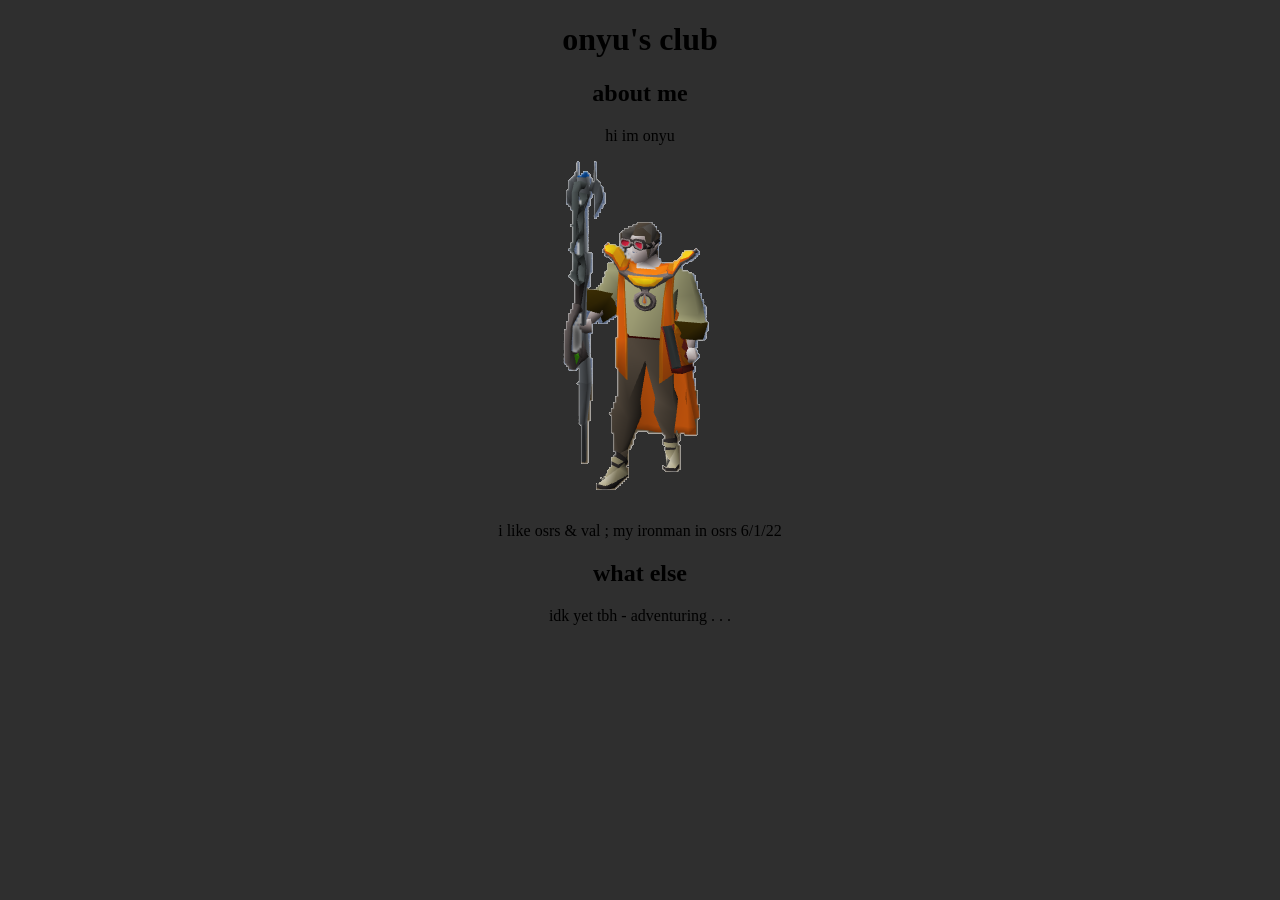
==== index.html @ ebf98380 "init" ====
<!DOCTYPE html>
<html lang="en" dir="ltr">
  <head>
    <meta charset="utf-8">
    <link rel="icon" href="favicon.png">
    <link rel="stylesheet" href="style.css">
    <title>onyu's club</title>
  </head>
  <body>
<h1>onyu's club</h1>

<h2>about me</h2>
<p>hi im onyu
  <br>
  <img src="rsme.png"</img>
  <br>
i like osrs & val ; my ironman in osrs 6/1/22
</p>
<h2>what else</h2>
<p>idk yet tbh - adventuring . . .

</p>

<!-- <img src="https://web.archive.org/web/20091019141209/http://es.geocities.com/melgarbeatles6/construction.gif" alt=""> -->
  </body>
</html>
---- style.css ----
body {
  background-color: #2f2f2f
}

h1, h2, p {
  text-align: center
}
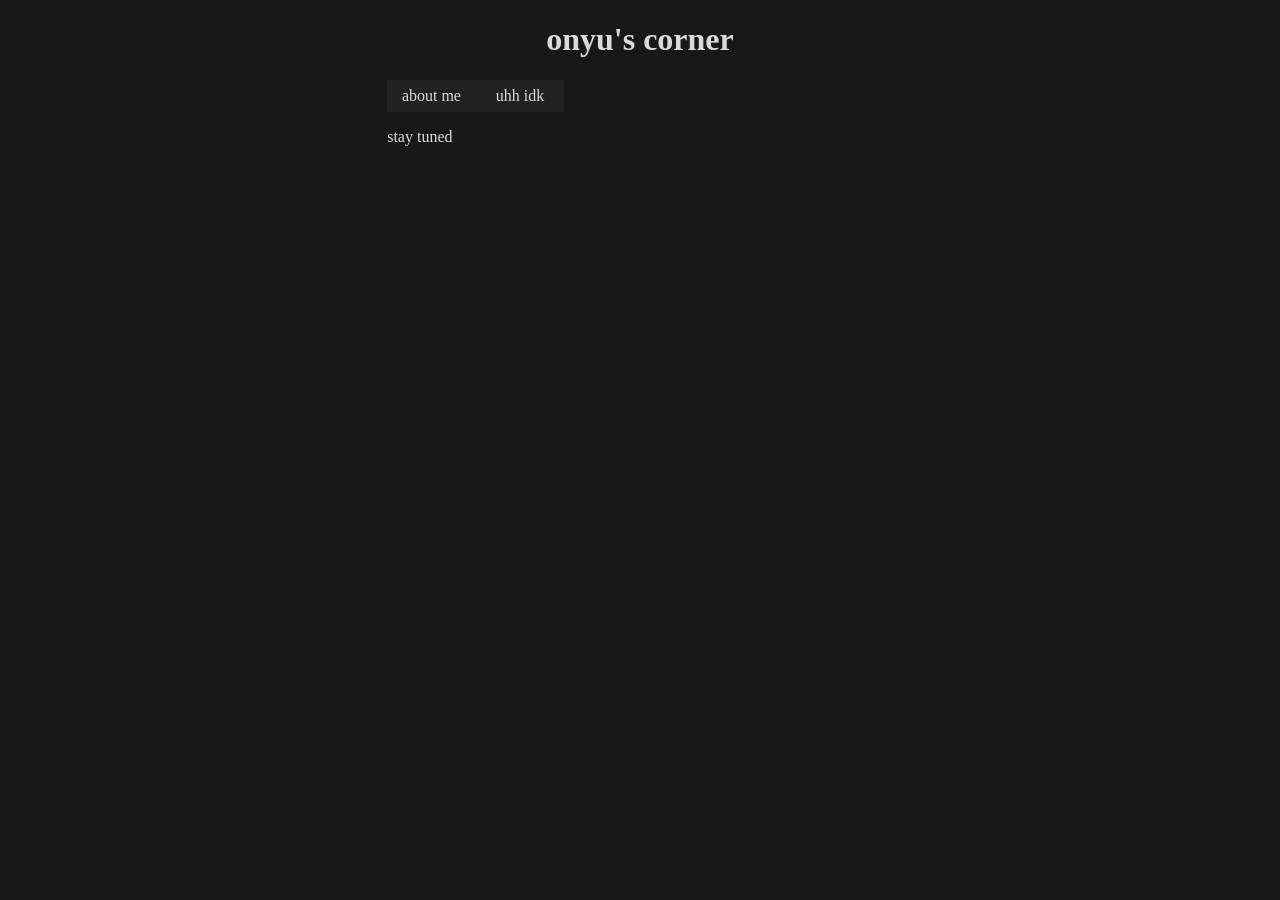
==== commit d5340515: "first commit" ====
--- a/index.html
+++ b/index.html
@@ -2,25 +2,35 @@
 <html lang="en" dir="ltr">
   <head>
     <meta charset="utf-8">
-    <link rel="icon" href="favicon.png">
+    <link rel="icon" href="other/favicon.png">
     <link rel="stylesheet" href="style.css">
-    <title>onyu's club</title>
+    <title>onyu (O_O;)</title>
   </head>
   <body>
-<h1>onyu's club</h1>
-
-<h2>about me</h2>
-<p>hi im onyu
-  <br>
-  <img src="rsme.png"</img>
-  <br>
-i like osrs & val ; my ironman in osrs 6/1/22
-</p>
-<h2>what else</h2>
-<p>idk yet tbh - adventuring . . .
-
-</p>
-
-<!-- <img src="https://web.archive.org/web/20091019141209/http://es.geocities.com/melgarbeatles6/construction.gif" alt=""> -->
+    <h1>onyu's corner</h1>
+    <div class='tabs'>
+      <div class='tab'>
+        <input type='radio' id='tab-1' name='tab-group-1' checked>
+        <label for='tab-1'>about me</label>
+        <div class='content'>
+          <p>hi, i'm onyu</p>
+          <p>i game and do information security. <br> here are my links:
+            <ul>
+              <li><a href='https://steamcommunity.com/id/onyu2/'>{steam}</a></li>
+              <li><a href='https://github.com/onyu2'>{github}</a></li>
+              <li><a href='https://tryhackme.com/p/oooooo0'>{tryhackme}</a></li>
+              <li><a href='mailto:me@onyu.club'>{contact}</a></li>
+            </ul>
+          </p>
+        </div>       
+      </div>
+      <div class='tab'>
+        <input type='radio' id='tab-2' name='tab-group-1' checked>
+        <label for='tab-2'>uhh idk</label>
+        <div class='content'>
+          <p>stay tuned</p>
+        </div>       
+      </div>
+    </div>
   </body>
 </html>
--- a/style.css
+++ b/style.css
@@ -1,7 +1,79 @@
-body {
-  background-color: #2f2f2f
-}
-
-h1, h2, p {
-  text-align: center
-}
+:root {
+	--cursor-normal: url('other/teddy-cursor.cur');
+	--cursor-pointer: url('');
+  }
+  
+  html {
+	cursor: var(--cursor-normal), auto;
+	min-height: 100vh;
+  }
+  
+  body {
+	background-color: #181818;
+  }
+  
+  h1, h2, p {
+	color: rgb(218, 218, 218);
+	text-align: center;
+  }
+  
+  .tab [type=radio] {
+	/* hide the actual buttons */
+	display: none;
+  }
+  
+  .tab [type=radio] ~ .content {
+	display: none;
+  }
+  
+  .tab [type=radio]:checked ~ .content {
+	display: block;
+  }
+  
+  .tab label:hover {
+	cursor: pointer;
+  }
+  
+  .tabs {
+	display: flex;
+	flex-direction: row;
+	position: relative;
+	margin-left: 30%; 
+  }
+  
+  .tabs .tab {
+	flex: 0.1;
+  }
+  
+  .tabs .content {
+	position: absolute;
+	top: 2rem; /* positioned right under the label */
+	left: 0;
+  }
+  
+  .tab label {
+	color: rgb(218, 218, 218);
+	height: 2rem;
+	display: flex;
+	background-color: #222;
+	justify-content: center;
+	align-items: center;
+  }
+  
+  .tab label:hover {
+	background-color: #55c;
+  }
+  
+  #credits {
+	font-size: xx-small;
+  }
+  
+  #creditslist {
+	font-size: xx-small;
+  }
+  
+  #photo {
+	width: 26%;
+	height: auto;
+  }
+  
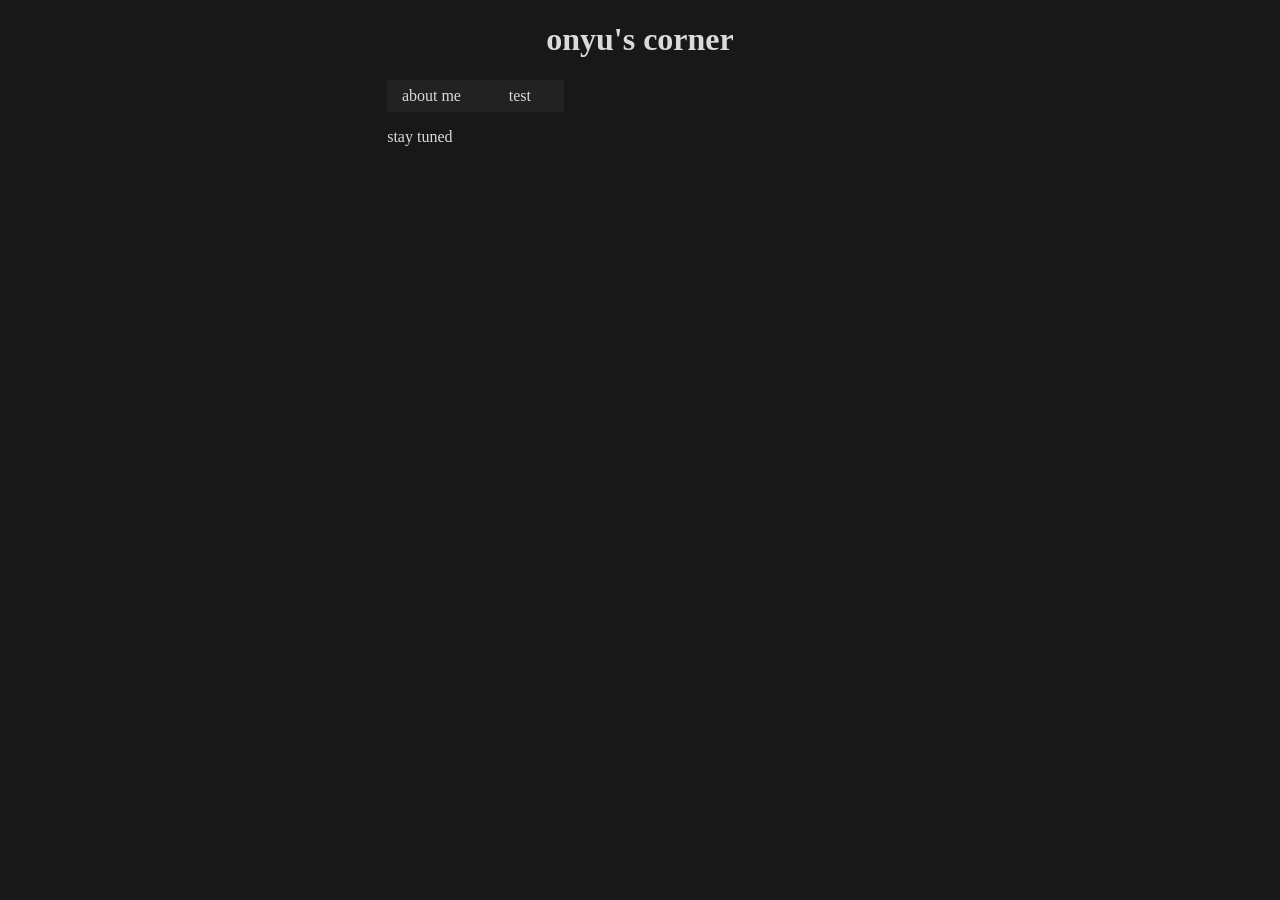
==== commit 06f856c1: "test" ====
--- a/index.html
+++ b/index.html
@@ -26,7 +26,7 @@
       </div>
       <div class='tab'>
         <input type='radio' id='tab-2' name='tab-group-1' checked>
-        <label for='tab-2'>uhh idk</label>
+        <label for='tab-2'>test</label>
         <div class='content'>
           <p>stay tuned</p>
         </div>       
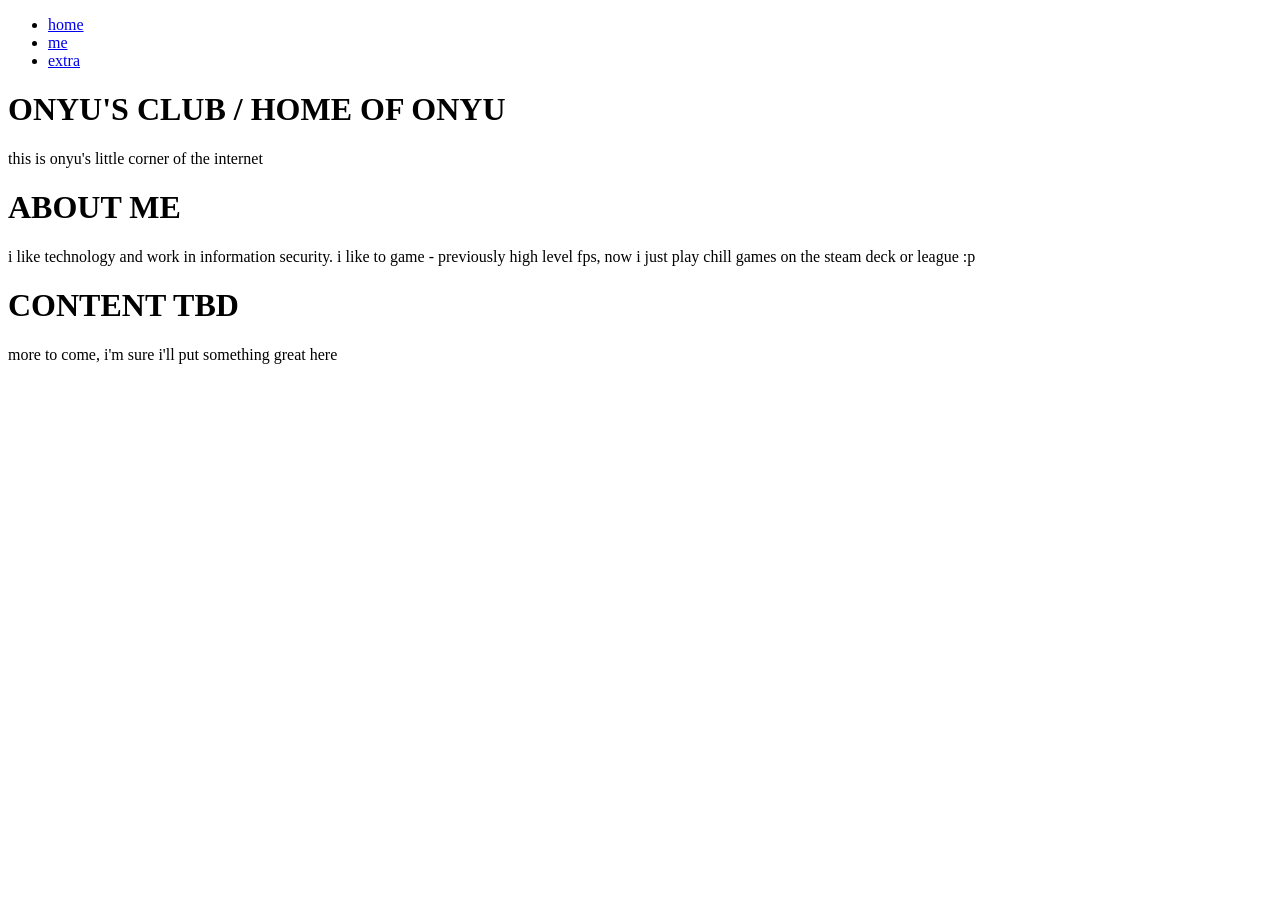
==== commit 4a3c7320: "site overhaul 2" ====
--- a/index.html
+++ b/index.html
@@ -1,36 +1,35 @@
+<!-- this site was built with the assistance of AI. model(s) used: GPT-4 -->
 <!DOCTYPE html>
-<html lang="en" dir="ltr">
-  <head>
-    <meta charset="utf-8">
-    <link rel="icon" href="other/favicon.png">
-    <link rel="stylesheet" href="style.css">
+<html lang="en">
+<head>
+    <meta charset="UTF-8">
+    <link rel="icon" href="other/favicon1.png">
+    <meta name="viewport" content="width=device-width, initial-scale=1.0">
     <title>onyu (O_O;)</title>
-  </head>
-  <body>
-    <h1>onyu's corner</h1>
-    <div class='tabs'>
-      <div class='tab'>
-        <input type='radio' id='tab-1' name='tab-group-1' checked>
-        <label for='tab-1'>about me</label>
-        <div class='content'>
-          <p>hi, i'm onyu</p>
-          <p>i game and do information security. <br> here are my links:
+    <link rel="stylesheet" href="styles.css">
+</head>
+<body>
+    <header>
+        <nav>
             <ul>
-              <li><a href='https://steamcommunity.com/id/onyu2/'>{steam}</a></li>
-              <li><a href='https://github.com/onyu2'>{github}</a></li>
-              <li><a href='https://tryhackme.com/p/oooooo0'>{tryhackme}</a></li>
-              <li><a href='mailto:me@onyu.club'>{contact}</a></li>
+                <li><a href="#home" class="active" onclick="showSection('home', event)">home</a></li>
+                <li><a href="#me" onclick="showSection('me', event)">me</a></li>
+                <li><a href="#extra" onclick="showSection('extra', event)">extra</a></li>
             </ul>
-          </p>
-        </div>       
-      </div>
-      <div class='tab'>
-        <input type='radio' id='tab-2' name='tab-group-1' checked>
-        <label for='tab-2'>test</label>
-        <div class='content'>
-          <p>stay tuned</p>
-        </div>       
-      </div>
+        </nav>
+    </header>    
+    <div id="home" class="content active">
+        <h1>ONYU'S CLUB / HOME OF ONYU</h1>
+        <p>this is onyu's little corner of the internet</p>
     </div>
-  </body>
+    <div id="me" class="content">
+        <h1>ABOUT ME</h1>
+        <p>i like technology and work in information security. i like to game - previously high level fps, now i just play chill games on the steam deck or league :p</p>
+    </div>
+    <div id="extra" class="content">
+        <h1>CONTENT TBD</h1>
+        <p>more to come, i'm sure i'll put something great here</p>
+    </div>
+    <script src="script.js"></script>
+</body>
 </html>
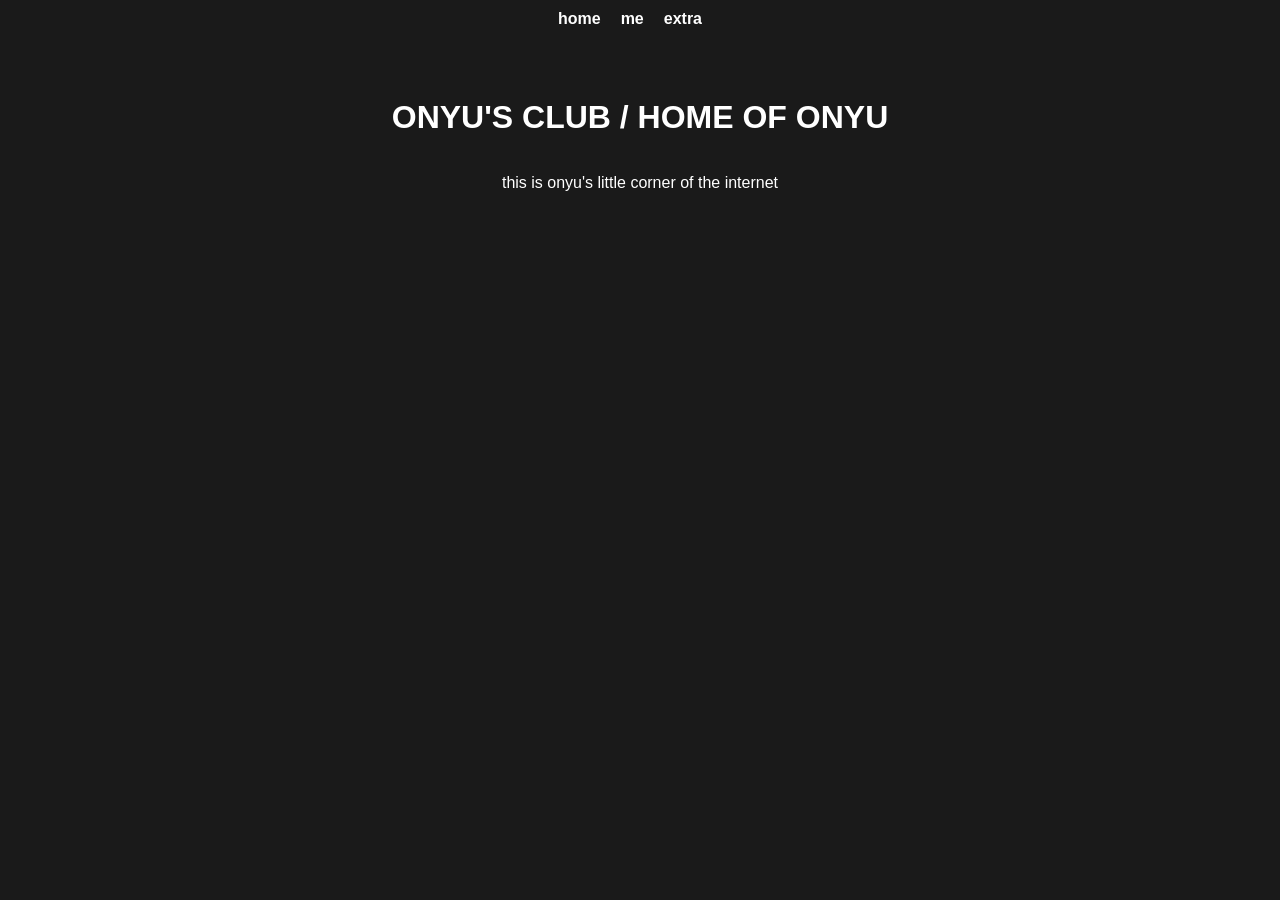
==== commit 6b377bbe: "fix style.css ref" ====
--- a/index.html
+++ b/index.html
@@ -6,7 +6,7 @@
     <link rel="icon" href="other/favicon1.png">
     <meta name="viewport" content="width=device-width, initial-scale=1.0">
     <title>onyu (O_O;)</title>
-    <link rel="stylesheet" href="styles.css">
+    <link rel="stylesheet" href="style.css">
 </head>
 <body>
     <header>
--- a/style.css
+++ b/style.css
@@ -0,0 +1,64 @@
+/* general body styles */
+body {
+  font-family: 'Helvetica Neue', Arial, sans-serif;
+  color: white;
+  background-color: #1a1a1a; /* body background */
+  margin: 0;
+  padding: 0;
+  display: flex;
+  flex-direction: column;
+  align-items: center;
+  min-height: 100vh;
+  overflow-x: hidden; /* hide horizontal scroll by default */
+  overflow-y: auto;  /* enable vertical scroll only if content is longer than the viewport */
+}
+
+/* header and navigation styles */
+header {
+  background: #1a1a1a; /* head background - matching the body background */
+  color: white;
+  width: 100%;
+  padding: 10px 20px;
+}
+
+nav ul {
+  list-style: none;
+  padding: 0;
+  margin: 0;
+  display: flex;
+  justify-content: center;
+}
+
+nav ul li {
+  display: inline;
+  margin-right: 20px;
+}
+
+nav ul li a {
+  color: white;
+  text-decoration: none;
+  font-weight: bold;
+  transition: color 0.3s ease;
+}
+
+nav ul li a:hover,
+nav ul li a.active {
+  color: #007aff; /* blue color for hover and active state */
+}
+
+/* content styles */
+.content {
+  display: none; /* hide all content by default */
+  text-align: center;
+  width: 80%; /* adjust width as needed */
+  padding: 20px;
+  margin-top: 20px;
+  box-sizing: border-box;
+}
+
+.content.active {
+  display: flex;
+  flex-direction: column;
+  align-items: center;
+  justify-content: center;
+}
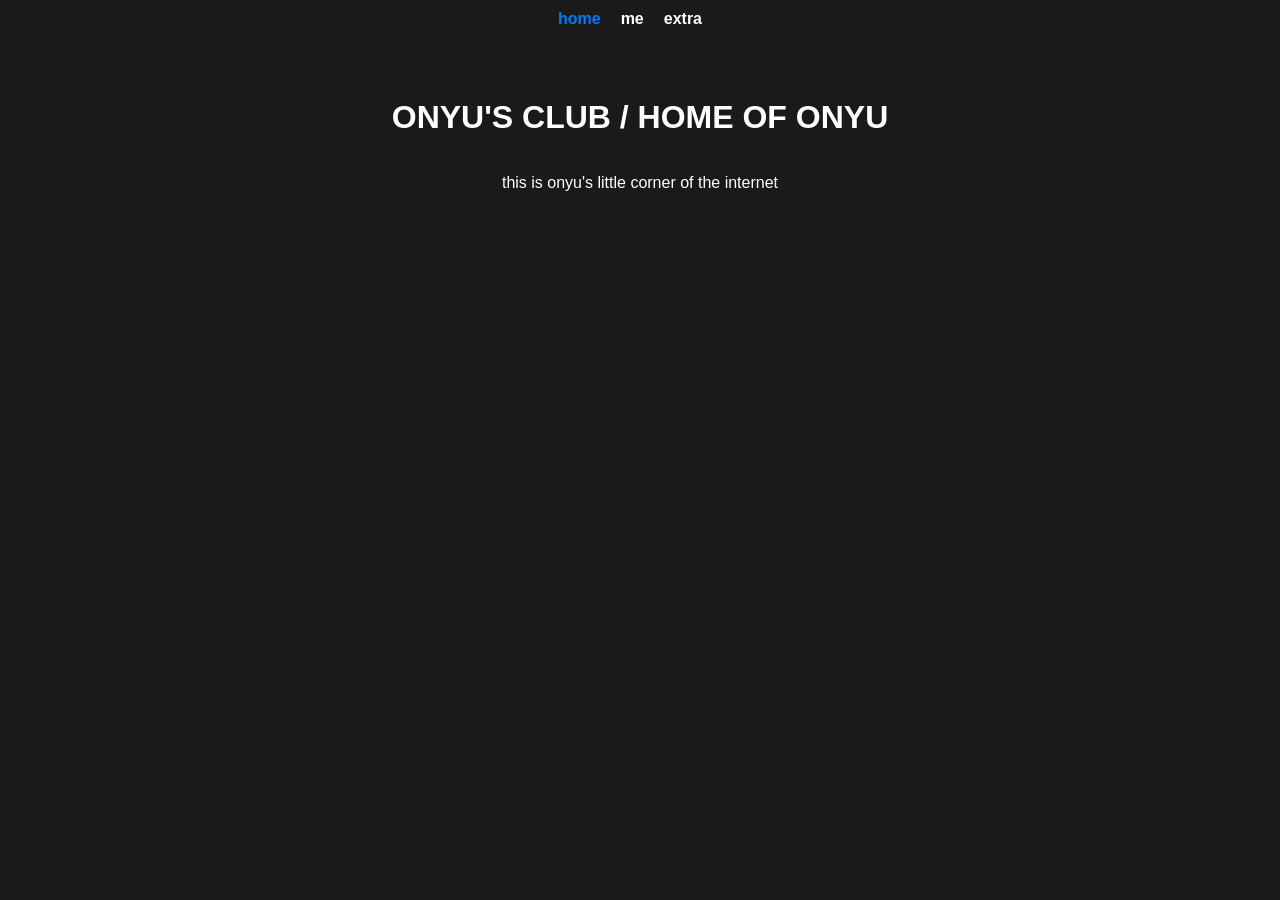
==== commit 64b7e3c8: "additional AI model assistance" ====
--- a/index.html
+++ b/index.html
@@ -1,4 +1,4 @@
-<!-- this site was built with the assistance of AI. model(s) used: GPT-4 -->
+<!-- this site was built with the assistance of AI. model(s) used: GPT-4, GPT-4o -->
 <!DOCTYPE html>
 <html lang="en">
 <head>
